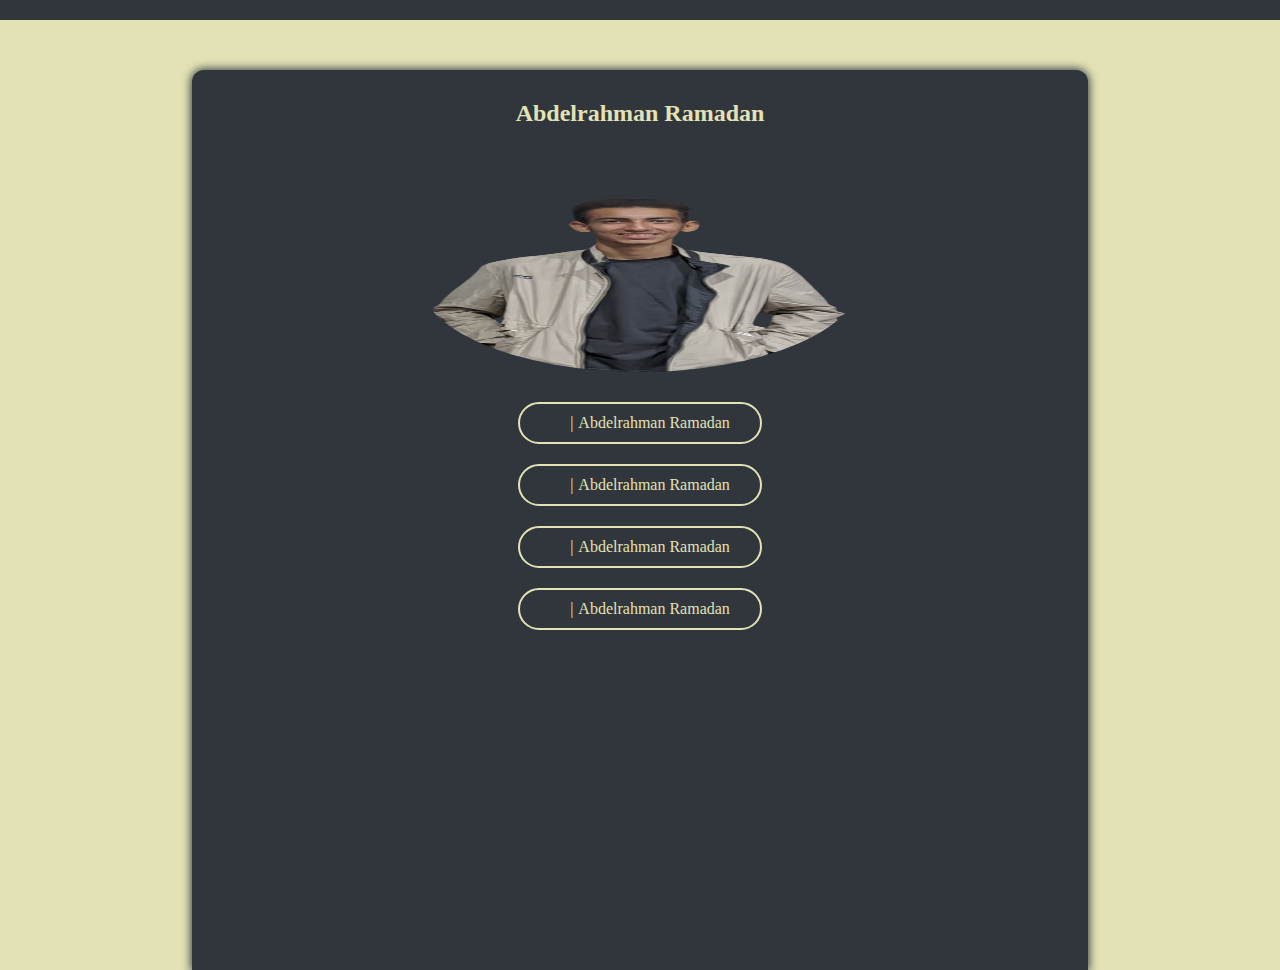
==== index.html @ a21b1df3 "first commit" ====
<!DOCTYPE html>
<html lang="en">
<head>
    <meta charset="UTF-8">
    <meta name="viewport" content="width=device-width, initial-scale=1.0">
    <title>3bdo Ramadan</title>
    <link rel="stylesheet" href="https://cdnjs.cloudflare.com/ajax/libs/font-awesome/6.7.1/css/all.min.css"
        integrity="sha512-5Hs3dF2AEPkpNAR7UiOHba+lRSJNeM2ECkwxUIxC1Q/FLycGTbNapWXB4tP889k5T5Ju8fs4b1P5z/iB4nMfSQ=="
        crossorigin="anonymous" referrerpolicy="no-referrer" />
    <link rel="stylesheet" href="style.css">
    <link rel="icon" href="d821545b-e935-4003-a9d0-99fb2b792216-removebg-preview.png">
</head>
<body>
    <div class="main">
        <nav></nav>
        <div class="cont">
            <h2>Abdelrahman Ramadan</h2>
            <img src="WhatsApp_Image_2024-11-23_at_19.32.57_91ba36a2-removebg-preview.png" alt="">
            <div class="social">
                <div class="right">
                    <div class="face"  onclick="window.open('https://www.facebook.com/profile.php?id=100012312460534', '_blank')">
                        <a href="https://www.facebook.com/profile.php?id=100012312460534" target="_blank"><i class="fa-brands fa-facebook"></i></a> | <p>Abdelrahman Ramadan</p>
                    </div>
                    <div class="face" onclick="window.open('https://www.instagram.com/_abdel_ra7man_/', '_blank')">
                        <a href="https://www.instagram.com/_abdel_ra7man_/" target="_blank"><i class="fa-brands fa-instagram"></i></a> | <p>Abdelrahman Ramadan</p>
                    </div>
                    <div class="face" onclick="window.open('https://www.linkedin.com/in/abdelrahman-ramadan-1276712b6/', '_blank')">
                        <a href="https://www.linkedin.com/in/abdelrahman-ramadan-1276712b6/" target="_blank"><i class="fa-brands fa-linkedin"></i></a> | <p>Abdelrahman Ramadan</p>
                    </div>
                    <div class="face" onclick="window.open('https://api.whatsapp.com/send?phone=+201092267949&amp;text=Hello', '_blank')">
                        <a href="https://api.whatsapp.com/send?phone=+201092267949&amp;text=Hello" target="_blank"><i class="fa-brands fa-whatsapp"></i></a> | <p>Abdelrahman Ramadan</p>
                    </div>
                </div>
            </div>
        </div>
    </div>
</body>
</html>
---- style.css ----
*{
    padding: 0;
    margin: 0;

}
body{
    background-color: #E2E2B6;

}
nav{
    background-color: #31363c;
    height: 20px;
    width: 100%;
}
.cont{
    background-color: #31363c;
    height: 100vh;
    width: 70%;
    margin:50px auto 0;
    box-shadow: 0 0 10px 1px #31363c;
    border-radius: 12px 12px 0 0;
}
.cont h2{
    color: #E2E2B6;
    font-family: tahoma;
    padding: 30px;
    text-align: center;
}
.cont img{
    width: 50%;
    display: flex;
    justify-content: center;
    margin:20px auto;
    border-radius: 50%;
    height: 195px;
}
.right {
    display: flex;
    flex-direction: column;
    align-items: center;
    justify-content: center;
    height: 100%;
    
}
.right .face{
    display: flex;
    margin: 10px;
    border: 2px solid;
    width: 220px;
    padding: 10px;
    border-radius: 50px;
    text-align: center;
    justify-content: center;
    color: #E2E2B6;
    font-family: tahoma;
    cursor: pointer;
    transition: background-color 0.3s;
}
.face:hover {
    background-color: rgb(105, 105, 105);
}
.right .face a{
    color: #E2E2B6;
    padding: 0 10px;
}
.right .face a + p{
    padding-left: 5px;
}
@media only screen and (max-width: 768px) {
    .cont {
            background-color: #31363c;
            height: 100vh;
            width: 90%;
            margin: 50px auto 0;
            box-shadow: 0 0 10px 1px #31363c;
            border-radius: 12px 12px 0 0;
        }
}
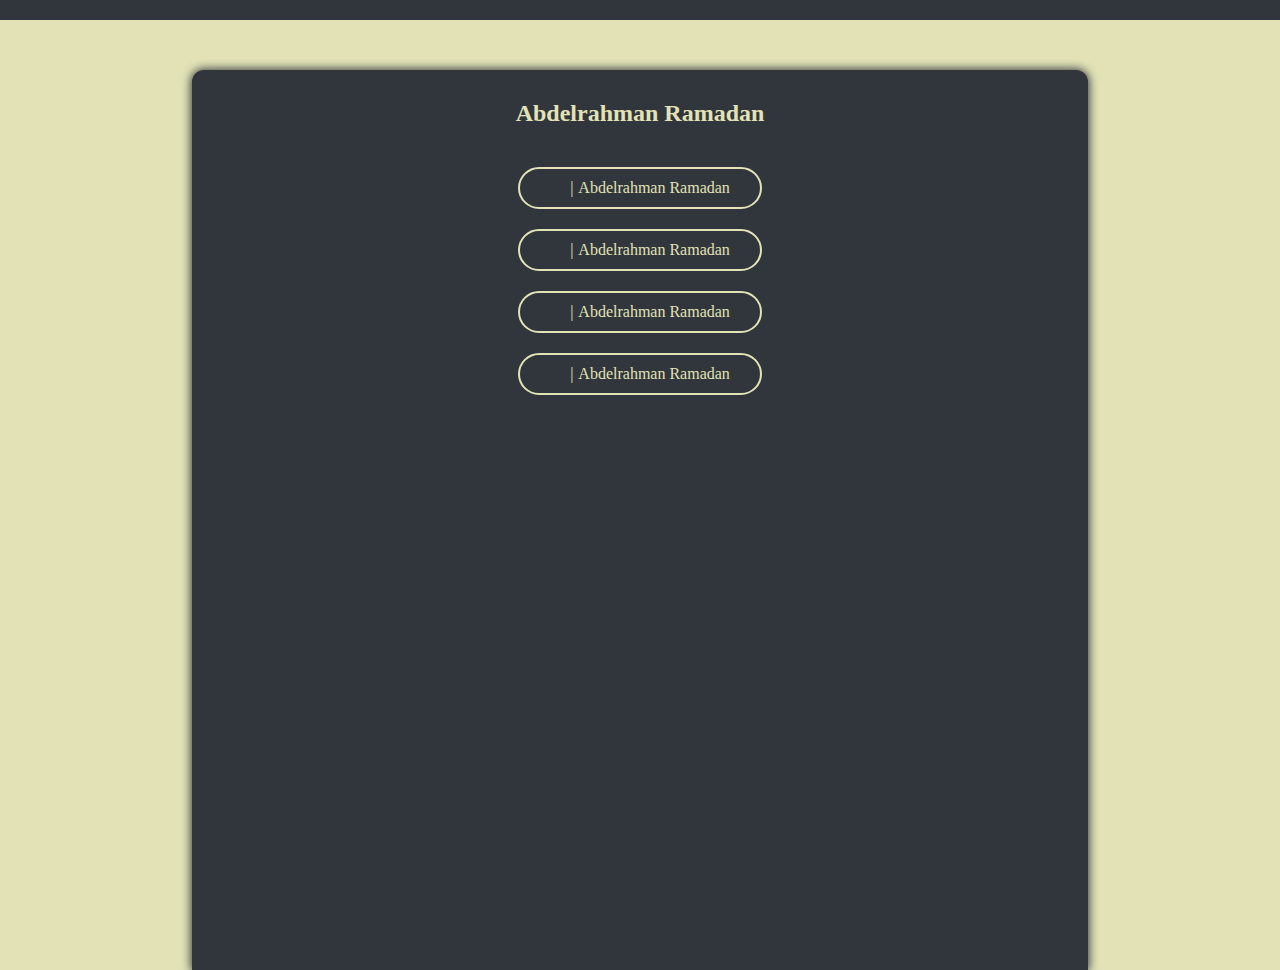
==== commit bc65d73c: "Edit" ====
--- a/index.html
+++ b/index.html
@@ -15,7 +15,6 @@
         <nav></nav>
         <div class="cont">
             <h2>Abdelrahman Ramadan</h2>
-            <img src="WhatsApp_Image_2024-11-23_at_19.32.57_91ba36a2-removebg-preview.png" alt="">
             <div class="social">
                 <div class="right">
                     <div class="face"  onclick="window.open('https://www.facebook.com/profile.php?id=100012312460534', '_blank')">
--- a/style.css
+++ b/style.css
@@ -4,7 +4,7 @@
 
 }
 body{
-    background-color: #E2E2B6;
+    background-color: #E2E2B6;  
 
 }
 nav{
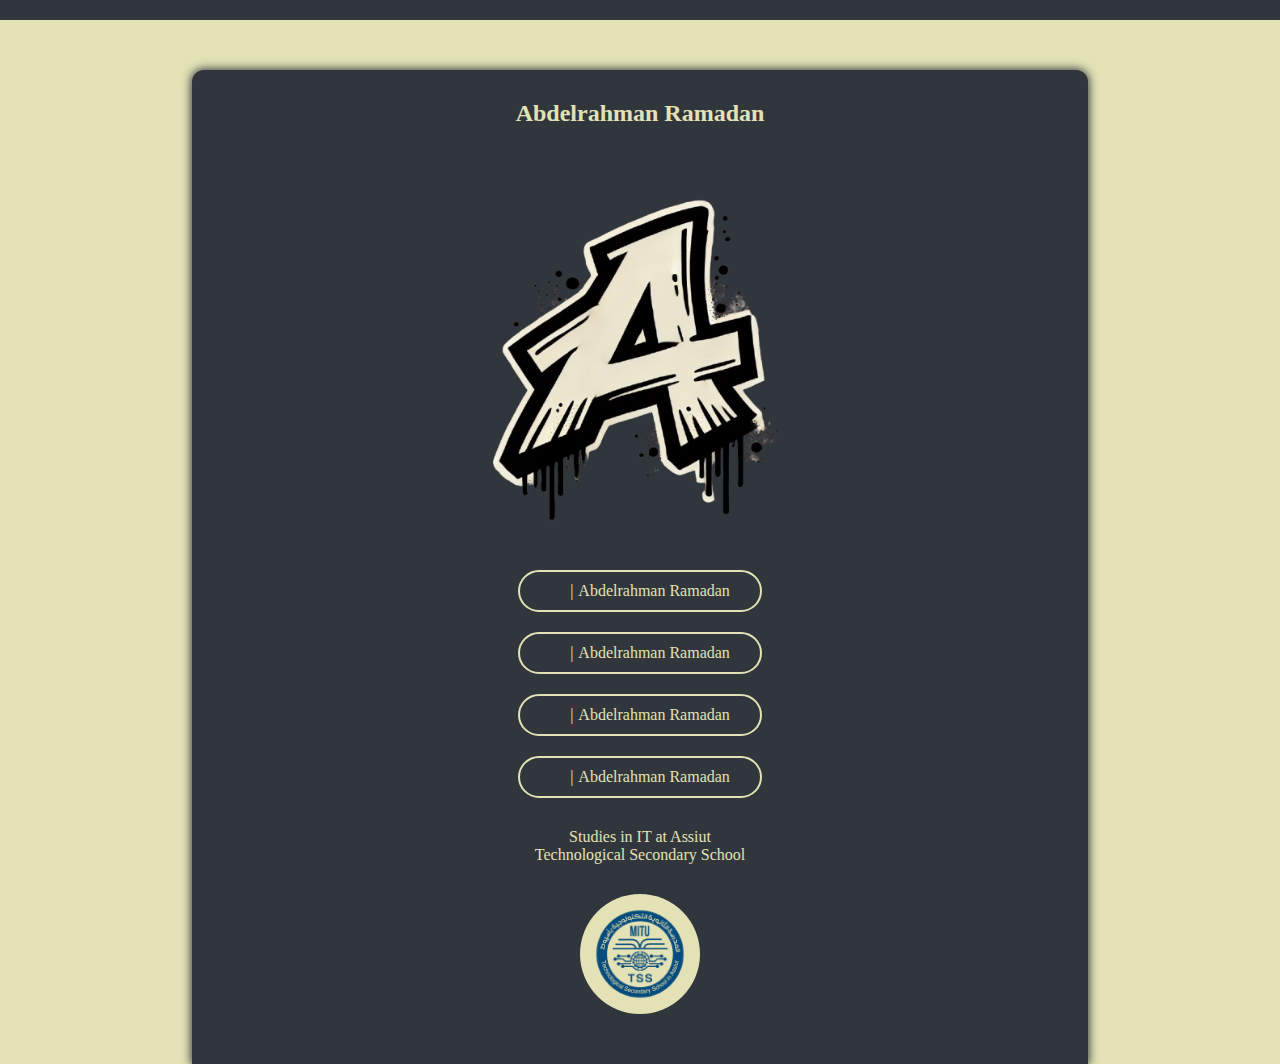
==== commit 52689d05: "Newww" ====
--- a/index.html
+++ b/index.html
@@ -15,6 +15,7 @@
         <nav></nav>
         <div class="cont">
             <h2>Abdelrahman Ramadan</h2>
+            <img src="d821545b-e935-4003-a9d0-99fb2b792216-removebg-preview.png" alt="">
             <div class="social">
                 <div class="right">
                     <div class="face"  onclick="window.open('https://www.facebook.com/profile.php?id=100012312460534', '_blank')">
@@ -31,6 +32,10 @@
                     </div>
                 </div>
             </div>
+            <div class="study">
+                <p>Studies in IT at Assiut<br> Technological Secondary School</p>
+                <a href="https://www.facebook.com/egc.school.assiut" target="_blank"><img src="468185214_436312906181959_3871266051923691553_n-removebg-preview.png" alt=""></a>
+            </div>
         </div>
     </div>
 </body>
--- a/style.css
+++ b/style.css
@@ -8,13 +8,13 @@
 
 }
 nav{
-    background-color: #31363c;
+    background-color: #31363c; 
     height: 20px;
     width: 100%;
 }
 .cont{
     background-color: #31363c;
-    height: 100vh;
+    height: 100%;
     width: 70%;
     margin:50px auto 0;
     box-shadow: 0 0 10px 1px #31363c;
@@ -27,12 +27,10 @@
     text-align: center;
 }
 .cont img{
-    width: 50%;
+    width: 45%;
+    margin: auto;
     display: flex;
     justify-content: center;
-    margin:20px auto;
-    border-radius: 50%;
-    height: 195px;
 }
 .right {
     display: flex;
@@ -66,6 +64,18 @@
 .right .face a + p{
     padding-left: 5px;
 }
+.study{
+    text-align: center;
+    color: #E2E2B6;
+    font-family: tahoma;
+    padding: 20px;
+}
+.study img{
+    background: #E2E2B6;
+    border-radius: 50%;
+    width: 120px;
+    margin: 30px auto;
+}
 @media only screen and (max-width: 768px) {
     .cont {
             background-color: #31363c;
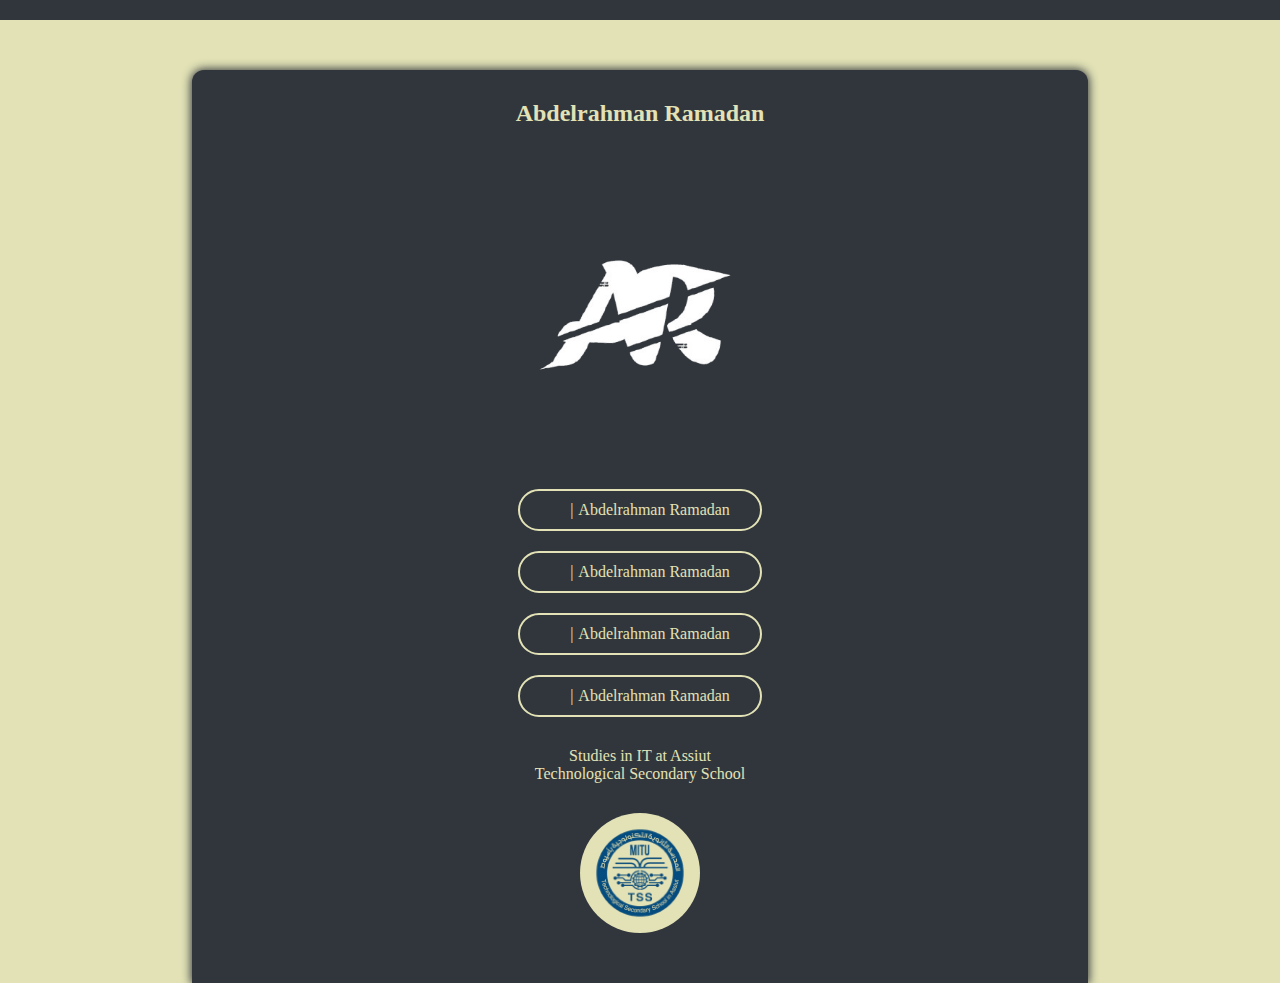
==== commit 95b1bd73: "logo" ====
--- a/index.html
+++ b/index.html
@@ -7,7 +7,7 @@
     <link rel="stylesheet" href="https://cdnjs.cloudflare.com/ajax/libs/font-awesome/6.7.1/css/all.min.css"
         integrity="sha512-5Hs3dF2AEPkpNAR7UiOHba+lRSJNeM2ECkwxUIxC1Q/FLycGTbNapWXB4tP889k5T5Ju8fs4b1P5z/iB4nMfSQ=="
         crossorigin="anonymous" referrerpolicy="no-referrer" />
-    <link rel="stylesheet" href="style.css">
+        <link rel="stylesheet" href="style.css">
     <link rel="icon" href="d821545b-e935-4003-a9d0-99fb2b792216-removebg-preview.png">
 </head>
 <body>
@@ -15,7 +15,7 @@
         <nav></nav>
         <div class="cont">
             <h2>Abdelrahman Ramadan</h2>
-            <img src="d821545b-e935-4003-a9d0-99fb2b792216-removebg-preview.png" alt="">
+            <img src="Untitled-1-removebg-preview.png" alt="">
             <div class="social">
                 <div class="right">
                     <div class="face"  onclick="window.open('https://www.facebook.com/profile.php?id=100012312460534', '_blank')">
--- a/style.css
+++ b/style.css
@@ -14,7 +14,7 @@
 }
 .cont{
     background-color: #31363c;
-    height: 100%;
+    height: 500%;
     width: 70%;
     margin:50px auto 0;
     box-shadow: 0 0 10px 1px #31363c;
@@ -75,6 +75,7 @@
     border-radius: 50%;
     width: 120px;
     margin: 30px auto;
+    
 }
 @media only screen and (max-width: 768px) {
     .cont {
@@ -85,4 +86,18 @@
             box-shadow: 0 0 10px 1px #31363c;
             border-radius: 12px 12px 0 0;
         }
+        .study {
+            text-align: center;
+            color: #E2E2B6;
+            font-family: tahoma;
+            padding: 20px;
+        }
+    
+        .study img {
+            background: #E2E2B6;
+            border-radius: 50%;
+            width: 120px;
+            margin: 30px auto;
+    
+        }
 }